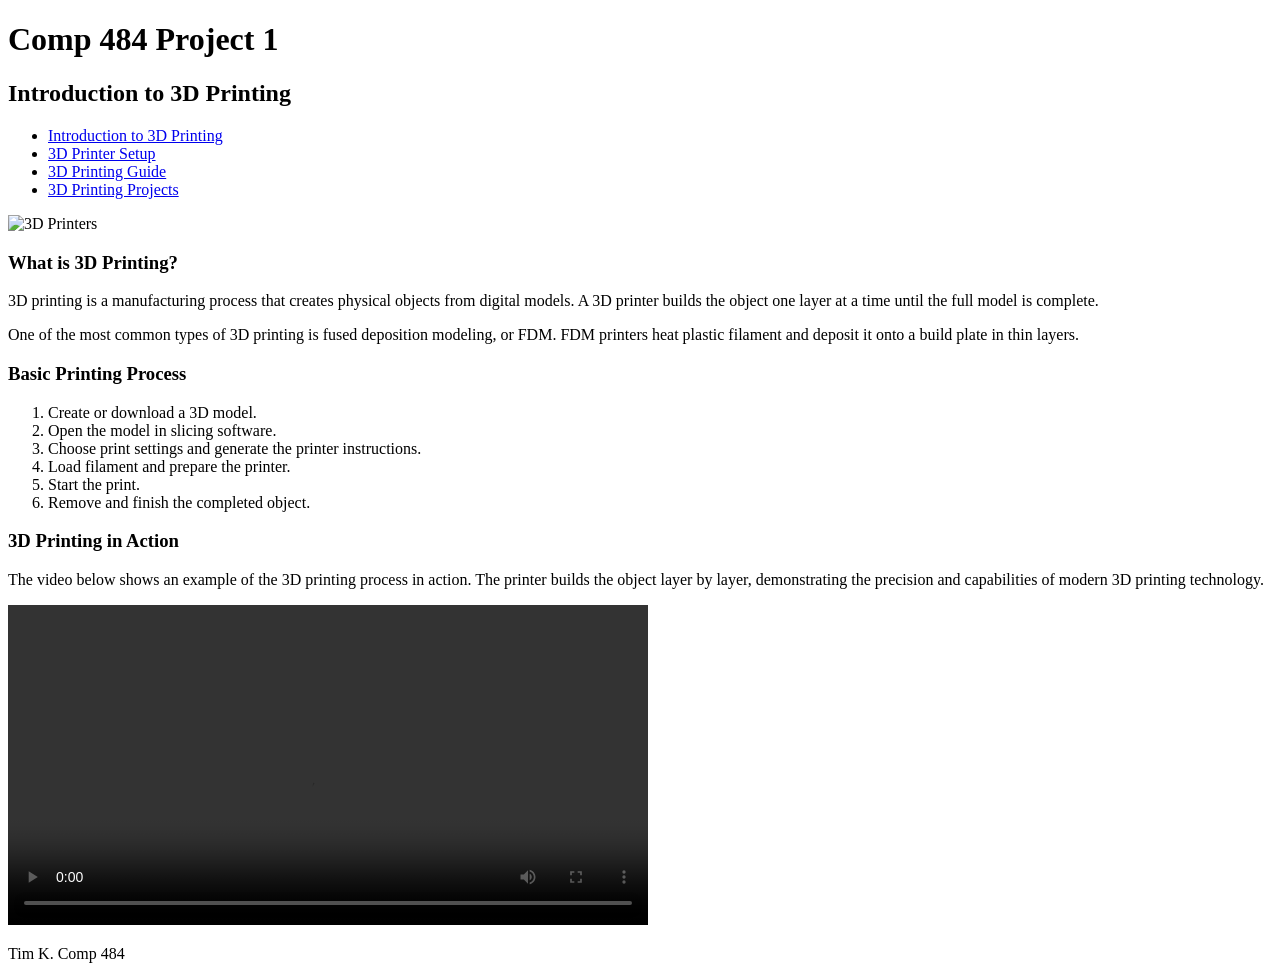
==== index.html @ 355e3001 "Add files via upload" ====
<!DOCTYPE html>
<html lang="en">
<!--
                Elements and Attributes on Guides Page:

                Chosen element: audio
                Used to embed an audio recording of a 3D printer operating.

                Chosen attribute: controls
                Controls displays the audio playback controls.

                Chosen attribute: muted
                Causes the audio to begin muted.

                Chosen element: form
                Used to group the controls used to submit a print suggestion.

                Chosen element: input
                Used inside the form to collect visitor input.

                Chosen attribute: type
                Used to define the purpose of each input field.
            -->

<head>
  <meta charset="utf-8" />
  <title>Introduction to 3D Printing</title>
  <link href="css/styles.css" rel="stylesheet" type="text/css" />
</head>

<body>
  <header role="banner">
    <h1>Comp 484 Project 1</h1>
    <h2>Introduction to 3D Printing</h2>
    <nav role="navigation">
      <ul>
        <li><a href="index.html" title="Introduction to 3D Printing">Introduction to 3D Printing</a></li>
        <li><a href="printer.html" title="Printer Setup">3D Printer Setup</a></li>
        <li><a href="guide.html" title="3D Printing Guide">3D Printing Guide</a></li>
        <li><a href="projects.html" title="3D Printing Projects">3D Printing Projects</a></li>
      </ul>
    </nav>

  </header>
  <main role="main">
    <article role="article">

      <p>
        <img src="images/3D_Printer_Dual.webp" alt="3D Printers" width="510" height="375" class="flowRight">
      </p>



      <section>
        <h3>What is 3D Printing?</h3>

        <p>
          3D printing is a manufacturing process that creates physical objects
          from digital models. A 3D printer builds the object one layer at a time
          until the full model is complete.
        </p>

        <p>
          One of the most common types of 3D printing is fused deposition modeling,
          or FDM. FDM printers heat plastic filament and deposit it onto a build
          plate in thin layers.
        </p>

      </section>

      <section>
        <h3>Basic Printing Process</h3>

        <ol>
          <li>Create or download a 3D model.</li>
          <li>Open the model in slicing software.</li>
          <li>Choose print settings and generate the printer instructions.</li>
          <li>Load filament and prepare the printer.</li>
          <li>Start the print.</li>
          <li>Remove and finish the completed object.</li>
        </ol>
      </section>

      <section>
        <h3>3D Printing in Action</h3>

        <p>
          The video below shows an example of the 3D printing process in action. The printer builds the object layer by
          layer, demonstrating the precision and capabilities of modern 3D printing technology.
        </p>

        <video controls width="640">
          <source src="video/3D_Printer_Video.mp4" type="video/mp4">

        </video>
      </section>
    </article>
  </main>


  </main>

  <footer role="contentinfo">
    <p>
      Tim K. Comp 484
    </p>
  </footer>

</body>

</html>
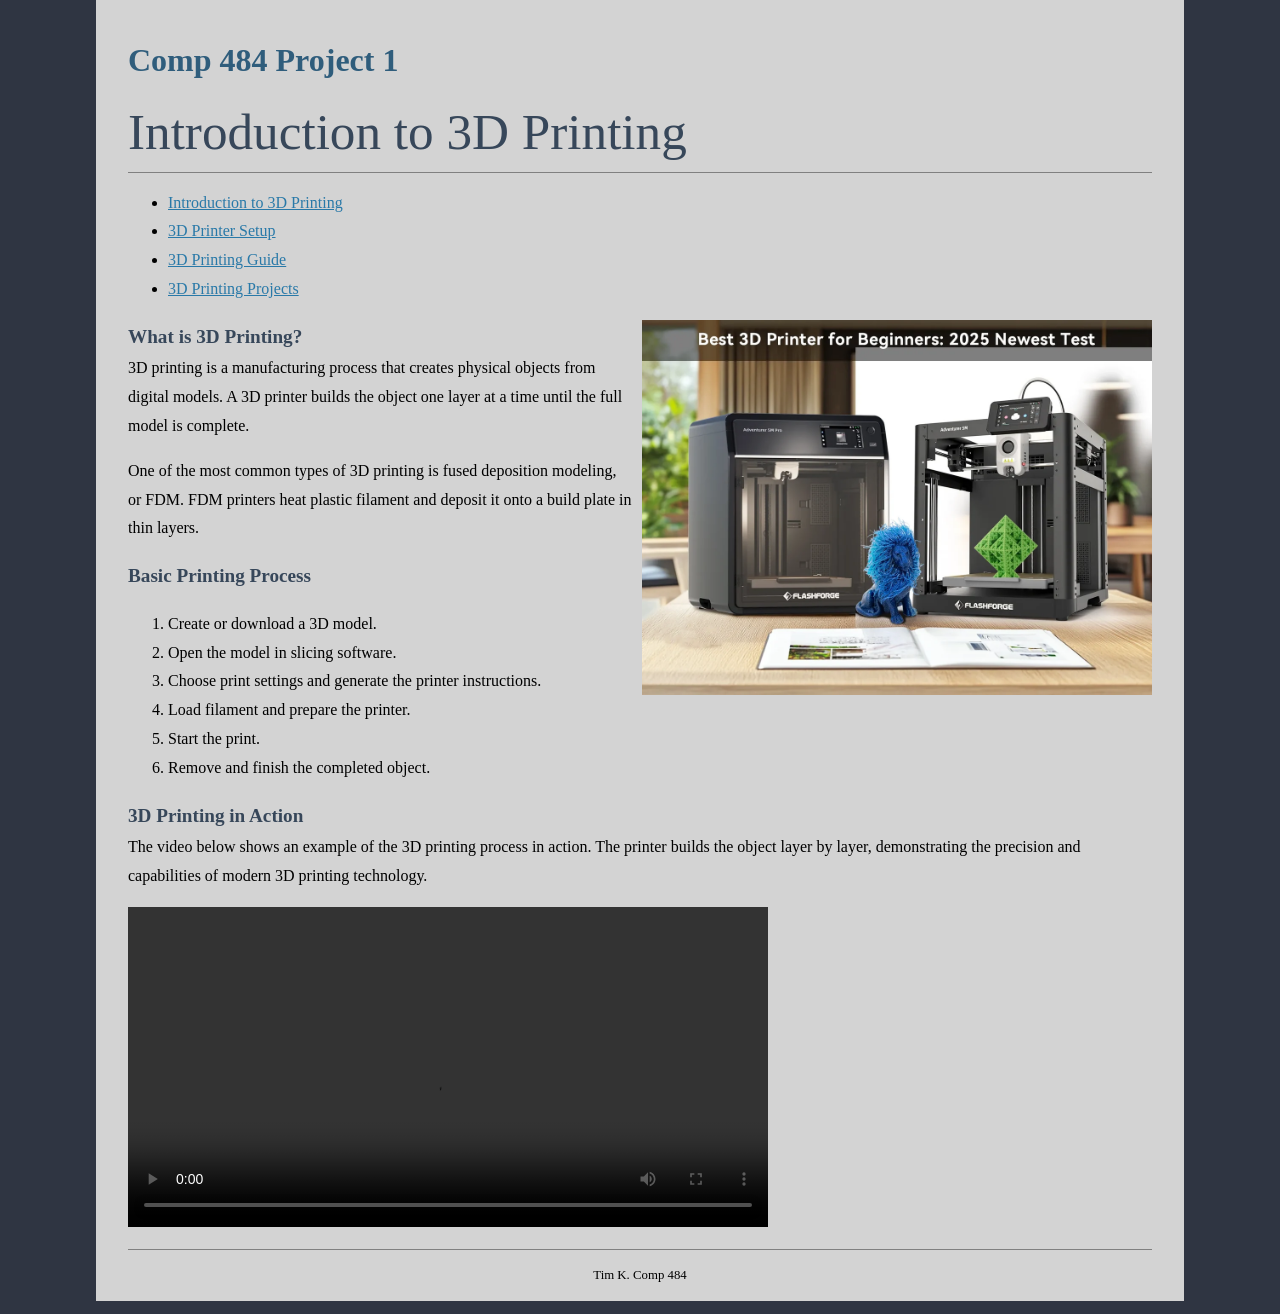
==== commit 5115cfe9: "Moved Section - Updated Index" ====
--- a/index.html
+++ b/index.html
@@ -1,7 +1,9 @@
 <!DOCTYPE html>
 <html lang="en">
 <!--
-                Elements and Attributes on Guides Page:
+                Elements and Attributes on Guides and Projects Page:
+
+                On Guides page:
 
                 Chosen element: audio
                 Used to embed an audio recording of a 3D printer operating.
@@ -11,6 +13,8 @@
 
                 Chosen attribute: muted
                 Causes the audio to begin muted.
+
+                On Projects page:
 
                 Chosen element: form
                 Used to group the controls used to submit a print suggestion.
--- a/css/styles.css
+++ b/css/styles.css
@@ -0,0 +1,117 @@
+html, body {
+	background: #2f3542;
+	margin: 0;
+}
+h1, h2, h3, h4, h5, h6, p {
+	margin: 0;
+	padding: 0;
+}
+h1, h2, h3, h4, h5, h6 {
+	font-family: "Comic Sans MS", "Comic Sans", cursive;
+	color: #37475a;
+}
+body {
+	font-family: "Comic Sans MS", "Comic Sans", cursive;
+	font-size: 100%;
+	width: 80%;
+	margin-right: auto;
+	margin-left: auto;
+	padding: 2.5% 2.5% 0;
+	background: lightgrey;
+	line-height: 1.8;
+}
+h1 {
+	font: 1.6em, sans-serif;
+	font-family: "Comic Sans MS", "Comic Sans", cursive;
+	margin-bottom: .4em;
+	 color: #2f5d7c;
+}
+h2 {
+	font: 3.2em serif;
+	font-family: "Comic Sans MS", "Comic Sans", cursive;
+	margin-bottom: .2em;
+}
+h3 {
+	font-size: 1.2em;
+}
+p {
+	margin-bottom: 1em;
+}
+a {
+	color: #2979a8;
+}
+a:hover {
+	color: #174c69;
+}
+pre {
+	font-size: 1.4em;
+	color: white;
+	padding: .5em 1em;
+	border-left: 1em solid #A68048;
+	background: #666;
+	white-space: pre-wrap;
+	white-space: -moz-pre-wrap;
+	white-space: -pre-wrap;
+	white-space: -o-pre-wrap;
+	word-wrap: break-word;
+	width: 80%;
+}
+pre.wrong {
+	border-left-color: red;
+}
+pre.correct {
+	border-left-color: green;
+}
+dt {
+	font-style: italic;
+	font-size:1.2em;
+}
+dd {
+	margin-bottom: 1.4em;
+}
+table {
+	margin-top: 1em;
+}
+caption {
+	margin: 0;
+	padding: 0;
+	margin-bottom: 1em;
+	text-align: left;
+}
+td, th {
+	padding: 10px;
+}
+.center {
+	text-align: center;
+}
+header h2 {
+	padding-bottom: .2em;
+	border-bottom: 1px solid gray;
+}
+aside {
+	padding: 1em;
+	background:rgb(83, 104, 138);
+	color: white;
+	margin-bottom: 1em;
+}
+aside h4 {
+	color: white;
+}
+footer {
+	border-top: 1px solid gray;
+	text-align: center;
+	font-size: .8em;
+	line-height: 4em;
+	margin-top: 1em;
+}
+blockquote {
+	font-style: italic;
+}
+.flowRight {
+	float: right;
+	margin-left: 10px;
+}
+.flowLeft {
+	float: left;
+	margin-right: 10px;
+}
